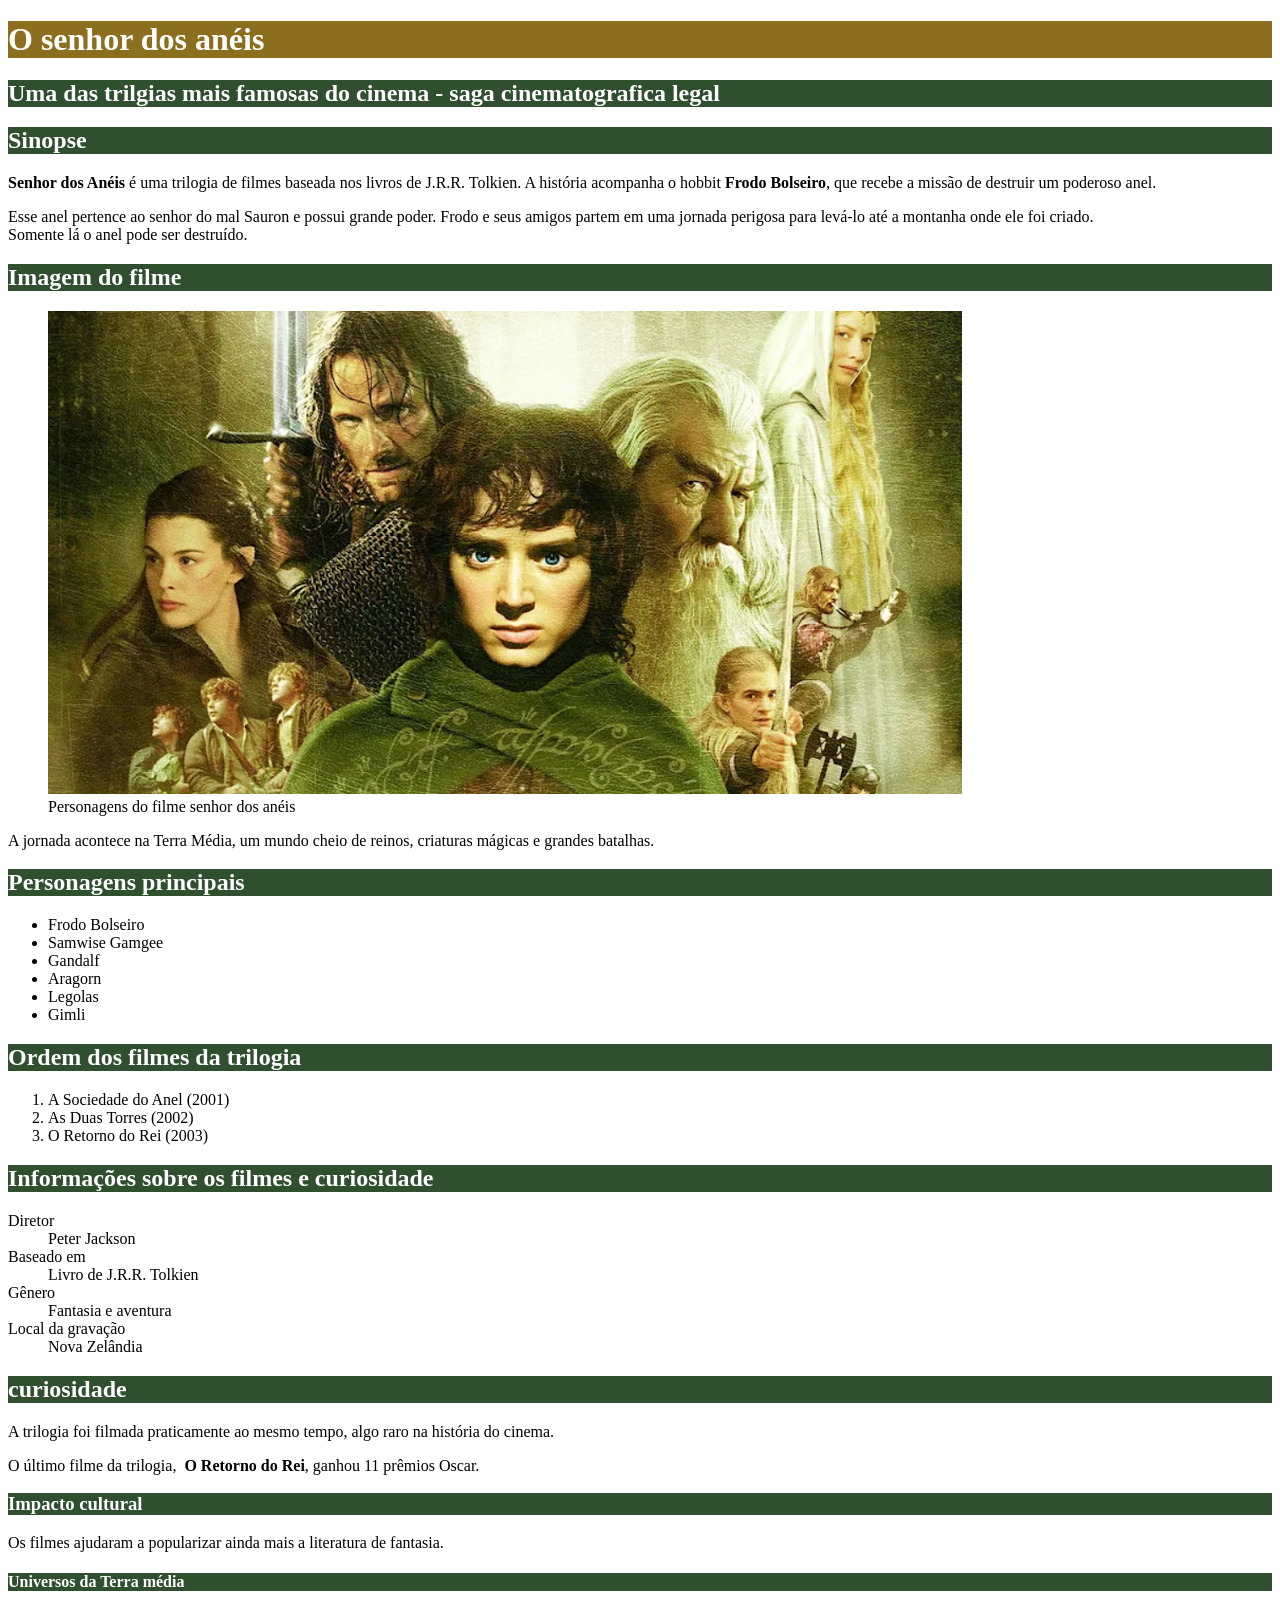
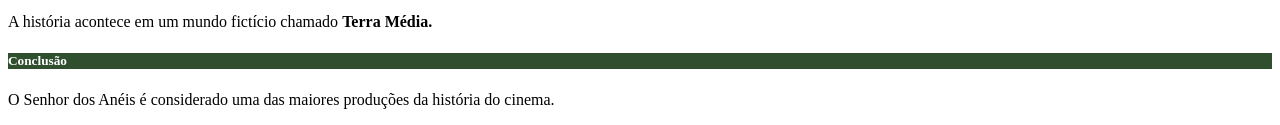
==== index.html @ 9c737332 "Revert "alteraçao paragrafo" This reverts commit c122fb3461215fcb1a53cde2a420b9804d36c3e2." ====
<!DOCTYPE html>
<html>
    <head>
<title>filme o senhor dos anéis - um filme massa</title>
<meta charset="utf8">
<style>
 #titulo_principal{
    background-color: #8B6F1E;
    color: white;
 }

 .titulo_secundario{
    background-color: #2F4F2F;
    color:white;
 }
</style>
    </head>

    <body>
    <h1 id="titulo_principal">O senhor dos anéis</h1>
    <h2 class="titulo_secundario">Uma das trilgias mais famosas do cinema - saga cinematografica legal</h2>
    <h2 class="titulo_secundario">Sinopse </h2>
    <p><strong>Senhor dos Anéis</strong> é uma trilogia de filmes baseada nos livros de J.R.R.
        Tolkien. A história acompanha o hobbit<strong> Frodo Bolseiro</strong>, que recebe a missão
        de destruir um poderoso anel.</p>

        <p>Esse anel pertence ao senhor do mal Sauron e possui grande poder. Frodo e
            seus amigos partem em uma jornada perigosa para levá-lo até a montanha
            onde ele foi criado.
           <br> Somente lá o anel pode ser destruído.</p>
    <h2 class="titulo_secundario">Imagem do filme</h2>
    <figure>
    <img src="img/senhor_dos_aneis.png" alt="personagens do filme senhor dos anéis"/>
    <figcaption>Personagens do filme senhor dos anéis</figcaption>
    </figure>
    <p>A jornada acontece na Terra Média, um mundo cheio de reinos, criaturas
        mágicas e grandes batalhas.</p>
    <h2 class="titulo_secundario">Personagens principais</h2>
    <ul>
        <li>Frodo Bolseiro</li>
        <li> Samwise Gamgee</li>
        <li> Gandalf</li>
        <li>  Aragorn</li>
        <li> Legolas</li>
        <li> Gimli</li>
    </ul>
    <h2 class="titulo_secundario">Ordem dos filmes da trilogia</h2>
    <ol>
        <li>A Sociedade do Anel (2001)</li>
        <li> As Duas Torres (2002)</li>
        <li> O Retorno do Rei (2003)</li>
    </ol>
    <h2 class="titulo_secundario">Informações sobre os filmes e curiosidade</h2>
    <dl>
        <dt>Diretor</dt>
            <dd>Peter Jackson</dd>
        <dt>Baseado em</dt>
            <dd>Livro de J.R.R. Tolkien</dd>
        <dt>Gênero</dt>
            <dd>Fantasia e aventura</dd>
        <dt>Local da gravação</dt>
            <dd>Nova Zelândia</dd>
    </dl>
    <h2 class="titulo_secundario">curiosidade</h2>
    <p>A trilogia foi filmada praticamente ao mesmo tempo, algo raro na história do
        cinema.</p>
        <p>O último filme da trilogia, <strong> O Retorno do Rei</strong>, ganhou 11 prêmios Oscar.</p>
    <h3 class="titulo_secundario">Impacto cultural</h3>
    <p>Os filmes ajudaram a popularizar ainda mais a literatura de fantasia.</p>
    <h4 class="titulo_secundario">Universos da Terra média</h4>
    <p>A história acontece em um mundo fictício chamado <strong>Terra Média.</strong></p>
    <h5 class="titulo_secundario">Conclusão</h5>
    <p>O Senhor dos Anéis é considerado uma das maiores produções da história do
        cinema.</p>
    </body>
</html>
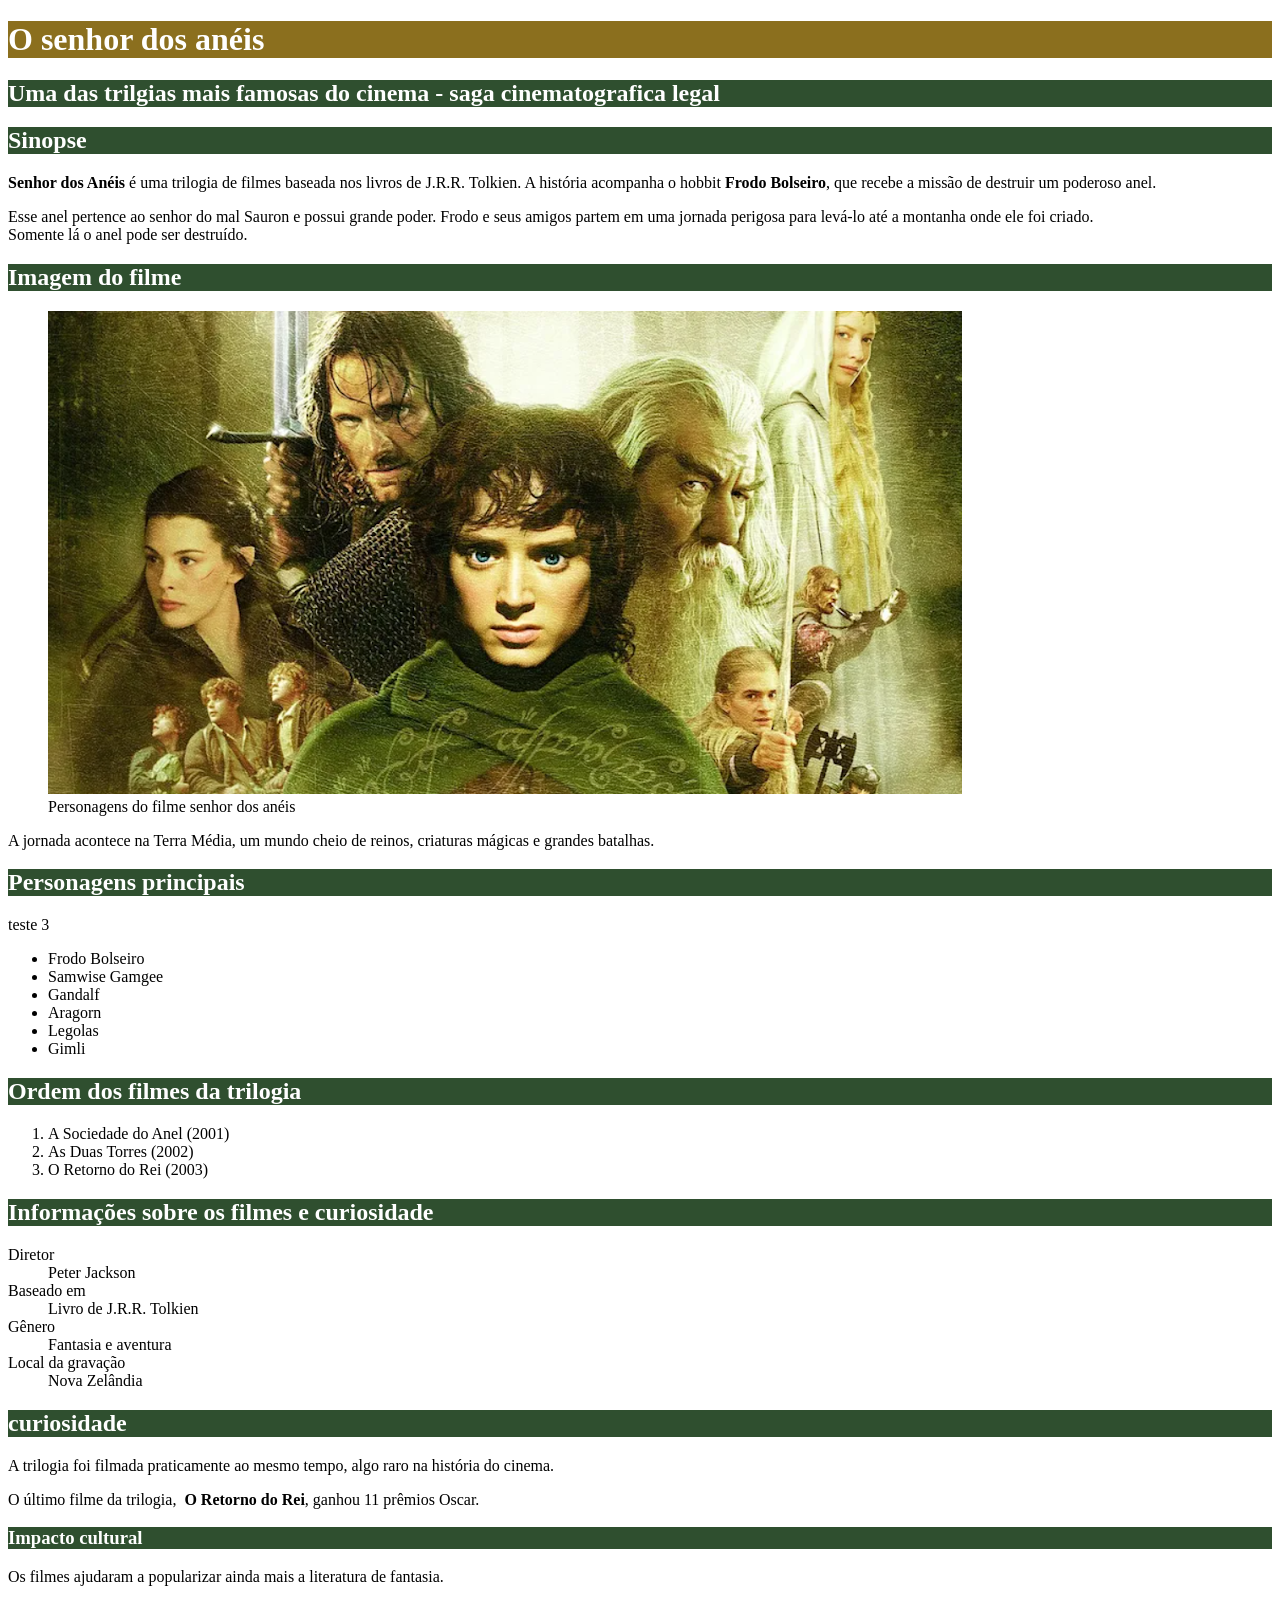
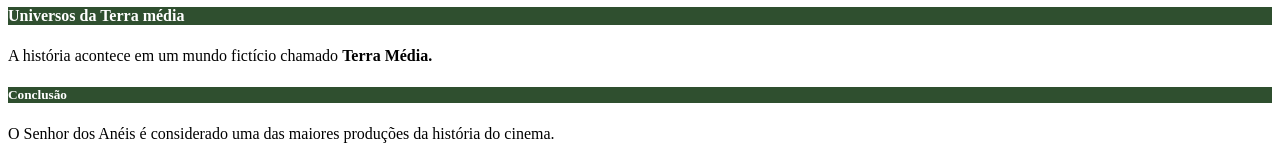
==== commit 03d6863d: "inserçao de um novo titulo" ====
--- a/index.html
+++ b/index.html
@@ -36,6 +36,8 @@
     <p>A jornada acontece na Terra Média, um mundo cheio de reinos, criaturas
         mágicas e grandes batalhas.</p>
     <h2 class="titulo_secundario">Personagens principais</h2>
+
+    <h>teste 3</h>
     <ul>
         <li>Frodo Bolseiro</li>
         <li> Samwise Gamgee</li>
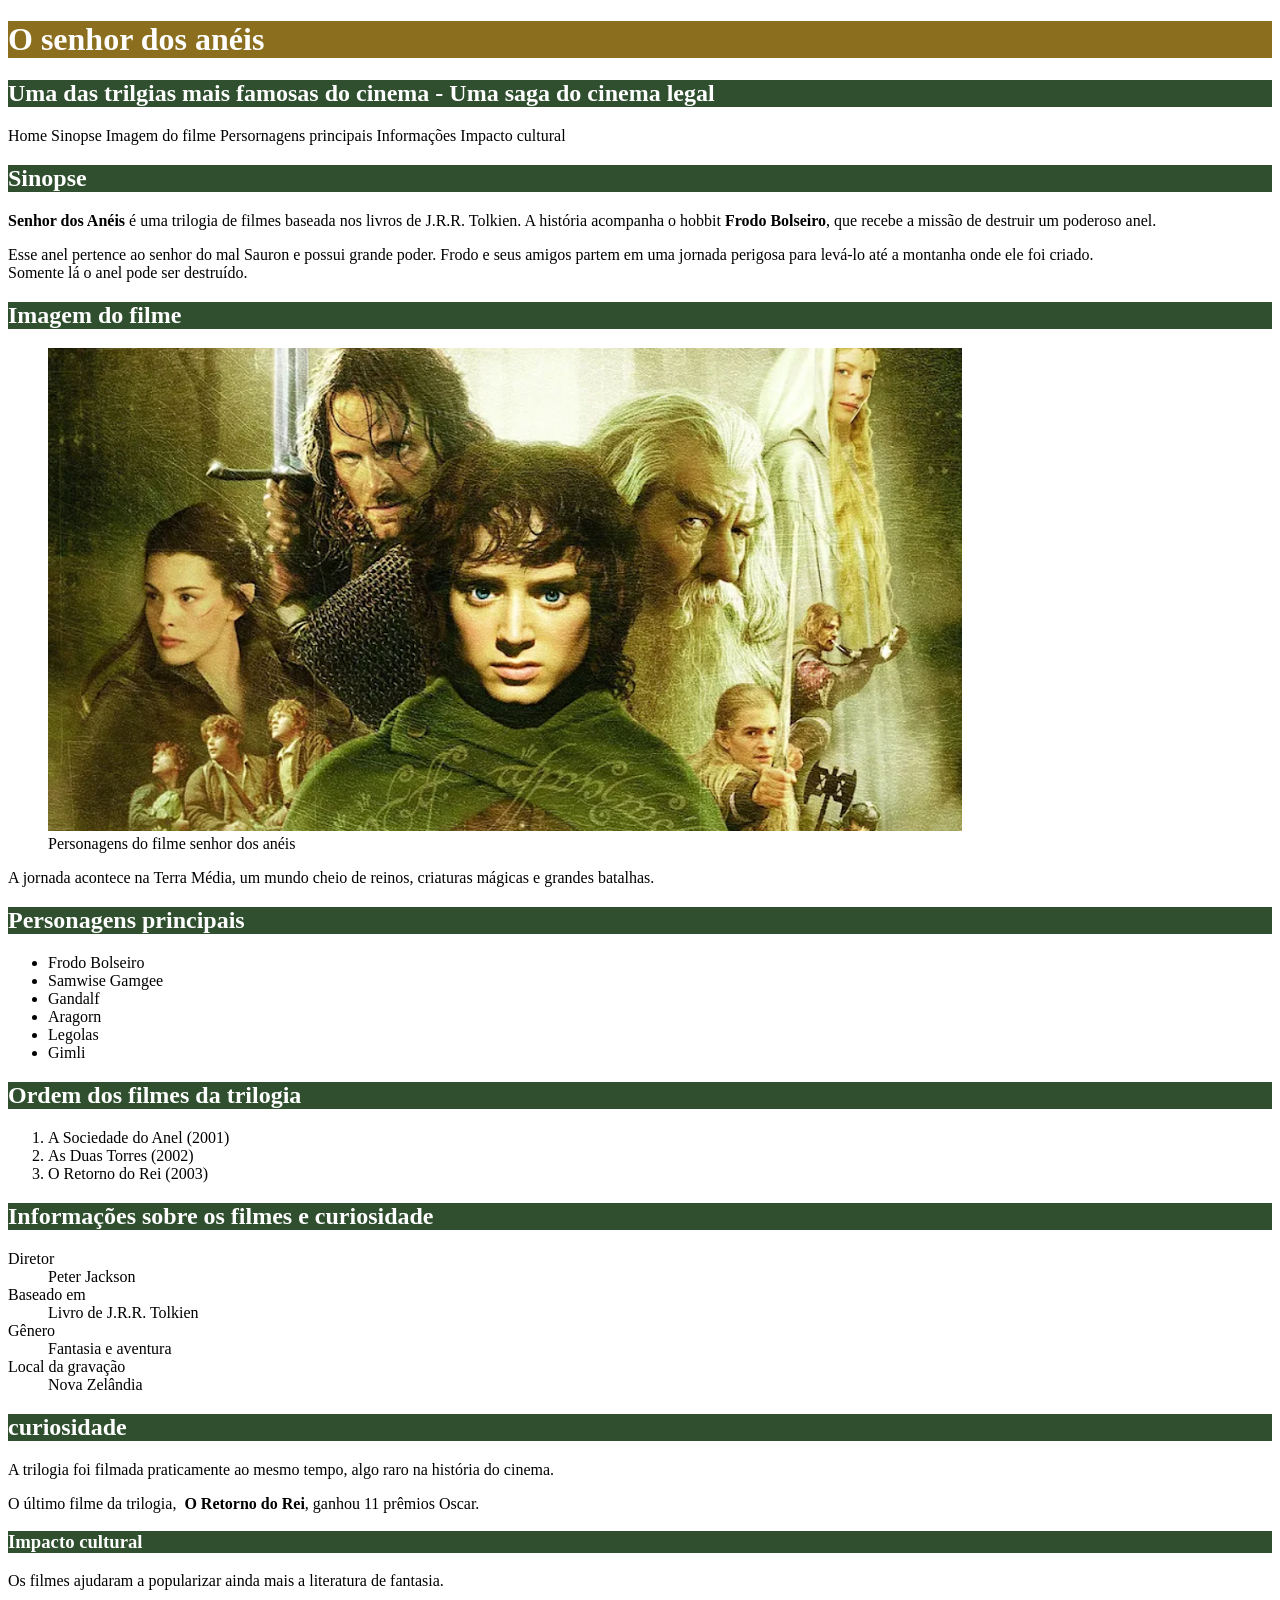
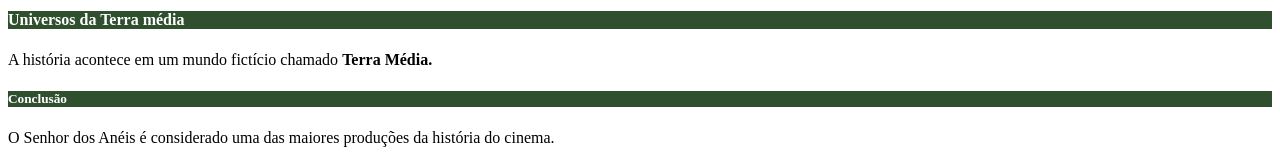
==== commit 2917d2d2: "subtitulo 3" ====
--- a/index.html
+++ b/index.html
@@ -18,7 +18,16 @@
 
     <body>
     <h1 id="titulo_principal">O senhor dos anéis</h1>
-    <h2 class="titulo_secundario">Uma das trilgias mais famosas do cinema - saga cinematografica legal</h2>
+    <h2 class="titulo_secundario">Uma das trilgias mais famosas do cinema - Uma saga do cinema legal</h2>
+
+    <nav>
+        <a>Home</a>
+        <a>Sinopse</a>
+        <a>Imagem do filme</a>
+        <a>Persornagens principais</a>
+        <a>Informações</a>
+        <a>Impacto cultural</a>
+    </nav>
     <h2 class="titulo_secundario">Sinopse </h2>
     <p><strong>Senhor dos Anéis</strong> é uma trilogia de filmes baseada nos livros de J.R.R.
         Tolkien. A história acompanha o hobbit<strong> Frodo Bolseiro</strong>, que recebe a missão
@@ -36,8 +45,6 @@
     <p>A jornada acontece na Terra Média, um mundo cheio de reinos, criaturas
         mágicas e grandes batalhas.</p>
     <h2 class="titulo_secundario">Personagens principais</h2>
-
-    <h>teste 3</h>
     <ul>
         <li>Frodo Bolseiro</li>
         <li> Samwise Gamgee</li>
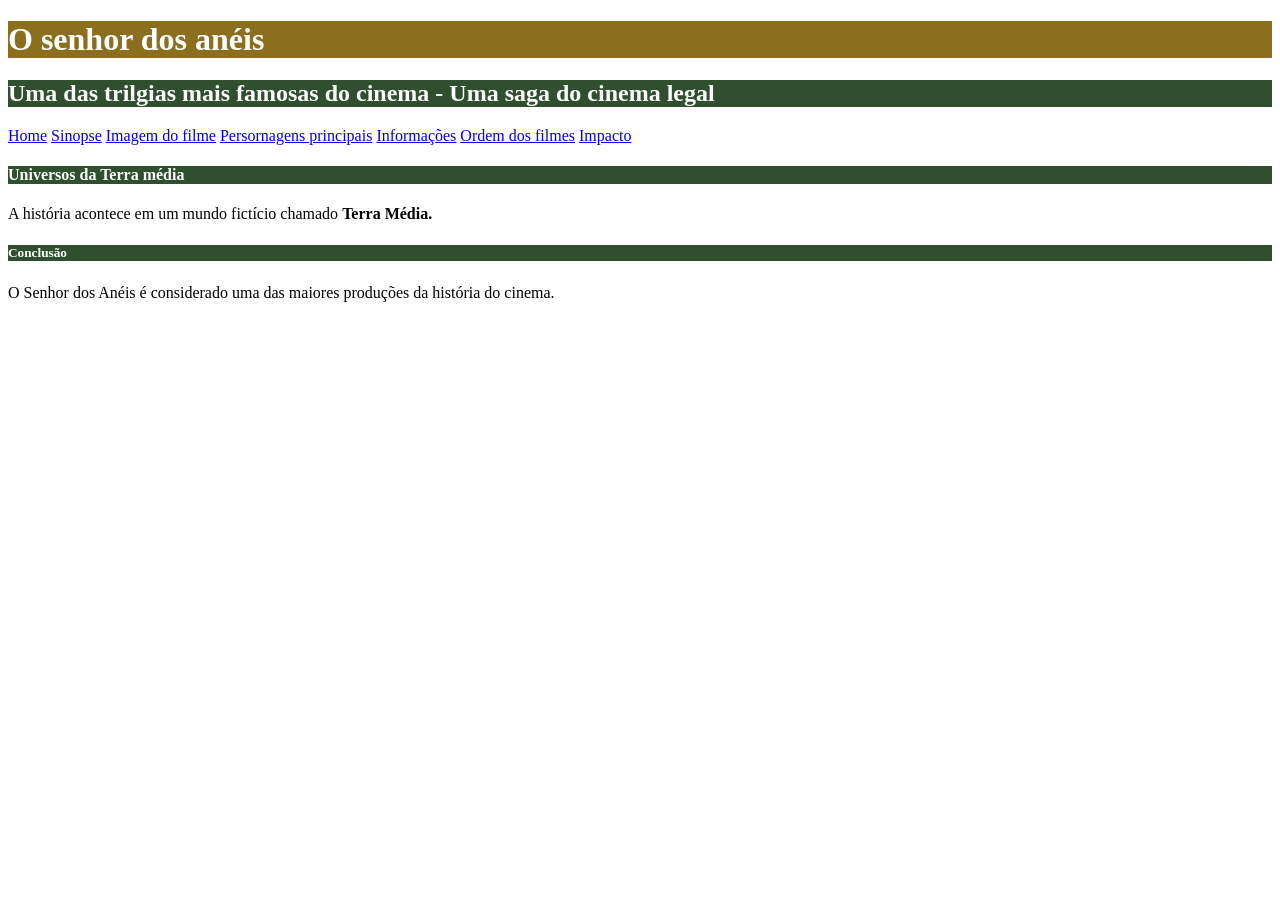
==== commit 575c824e: "Criação do menu de navegação do site" ====
--- a/index.html
+++ b/index.html
@@ -3,79 +3,21 @@
     <head>
 <title>filme o senhor dos anéis - um filme massa</title>
 <meta charset="utf8">
-<style>
- #titulo_principal{
-    background-color: #8B6F1E;
-    color: white;
- }
-
- .titulo_secundario{
-    background-color: #2F4F2F;
-    color:white;
- }
-</style>
+<link rel="stylesheet" href="styles.css">
     </head>
 
     <body>
     <h1 id="titulo_principal">O senhor dos anéis</h1>
     <h2 class="titulo_secundario">Uma das trilgias mais famosas do cinema - Uma saga do cinema legal</h2>
-
-    <nav>
-        <a>Home</a>
-        <a>Sinopse</a>
-        <a>Imagem do filme</a>
-        <a>Persornagens principais</a>
-        <a>Informações</a>
-        <a>Impacto cultural</a>
+<nav>
+        <a href="index.html" >Home</a>
+        <a href="sinopse.html" >Sinopse</a>
+        <a href="imagemfilme.html">Imagem do filme</a>
+        <a href="Personagens.html">Persornagens principais</a>
+        <a href="Informações.html">Informações</a>
+        <a href="Ordem.html">Ordem dos filmes</a>
+        <a href="impacto.html">Impacto</a>
     </nav>
-    <h2 class="titulo_secundario">Sinopse </h2>
-    <p><strong>Senhor dos Anéis</strong> é uma trilogia de filmes baseada nos livros de J.R.R.
-        Tolkien. A história acompanha o hobbit<strong> Frodo Bolseiro</strong>, que recebe a missão
-        de destruir um poderoso anel.</p>
-
-        <p>Esse anel pertence ao senhor do mal Sauron e possui grande poder. Frodo e
-            seus amigos partem em uma jornada perigosa para levá-lo até a montanha
-            onde ele foi criado.
-           <br> Somente lá o anel pode ser destruído.</p>
-    <h2 class="titulo_secundario">Imagem do filme</h2>
-    <figure>
-    <img src="img/senhor_dos_aneis.png" alt="personagens do filme senhor dos anéis"/>
-    <figcaption>Personagens do filme senhor dos anéis</figcaption>
-    </figure>
-    <p>A jornada acontece na Terra Média, um mundo cheio de reinos, criaturas
-        mágicas e grandes batalhas.</p>
-    <h2 class="titulo_secundario">Personagens principais</h2>
-    <ul>
-        <li>Frodo Bolseiro</li>
-        <li> Samwise Gamgee</li>
-        <li> Gandalf</li>
-        <li>  Aragorn</li>
-        <li> Legolas</li>
-        <li> Gimli</li>
-    </ul>
-    <h2 class="titulo_secundario">Ordem dos filmes da trilogia</h2>
-    <ol>
-        <li>A Sociedade do Anel (2001)</li>
-        <li> As Duas Torres (2002)</li>
-        <li> O Retorno do Rei (2003)</li>
-    </ol>
-    <h2 class="titulo_secundario">Informações sobre os filmes e curiosidade</h2>
-    <dl>
-        <dt>Diretor</dt>
-            <dd>Peter Jackson</dd>
-        <dt>Baseado em</dt>
-            <dd>Livro de J.R.R. Tolkien</dd>
-        <dt>Gênero</dt>
-            <dd>Fantasia e aventura</dd>
-        <dt>Local da gravação</dt>
-            <dd>Nova Zelândia</dd>
-    </dl>
-    <h2 class="titulo_secundario">curiosidade</h2>
-    <p>A trilogia foi filmada praticamente ao mesmo tempo, algo raro na história do
-        cinema.</p>
-        <p>O último filme da trilogia, <strong> O Retorno do Rei</strong>, ganhou 11 prêmios Oscar.</p>
-    <h3 class="titulo_secundario">Impacto cultural</h3>
-    <p>Os filmes ajudaram a popularizar ainda mais a literatura de fantasia.</p>
     <h4 class="titulo_secundario">Universos da Terra média</h4>
     <p>A história acontece em um mundo fictício chamado <strong>Terra Média.</strong></p>
     <h5 class="titulo_secundario">Conclusão</h5>
--- a/styles.css
+++ b/styles.css
@@ -0,0 +1,9 @@
+ #titulo_principal{
+    background-color: #8B6F1E;
+    color: white;
+ }
+
+ .titulo_secundario{
+    background-color: #2F4F2F;
+    color:white;
+ }
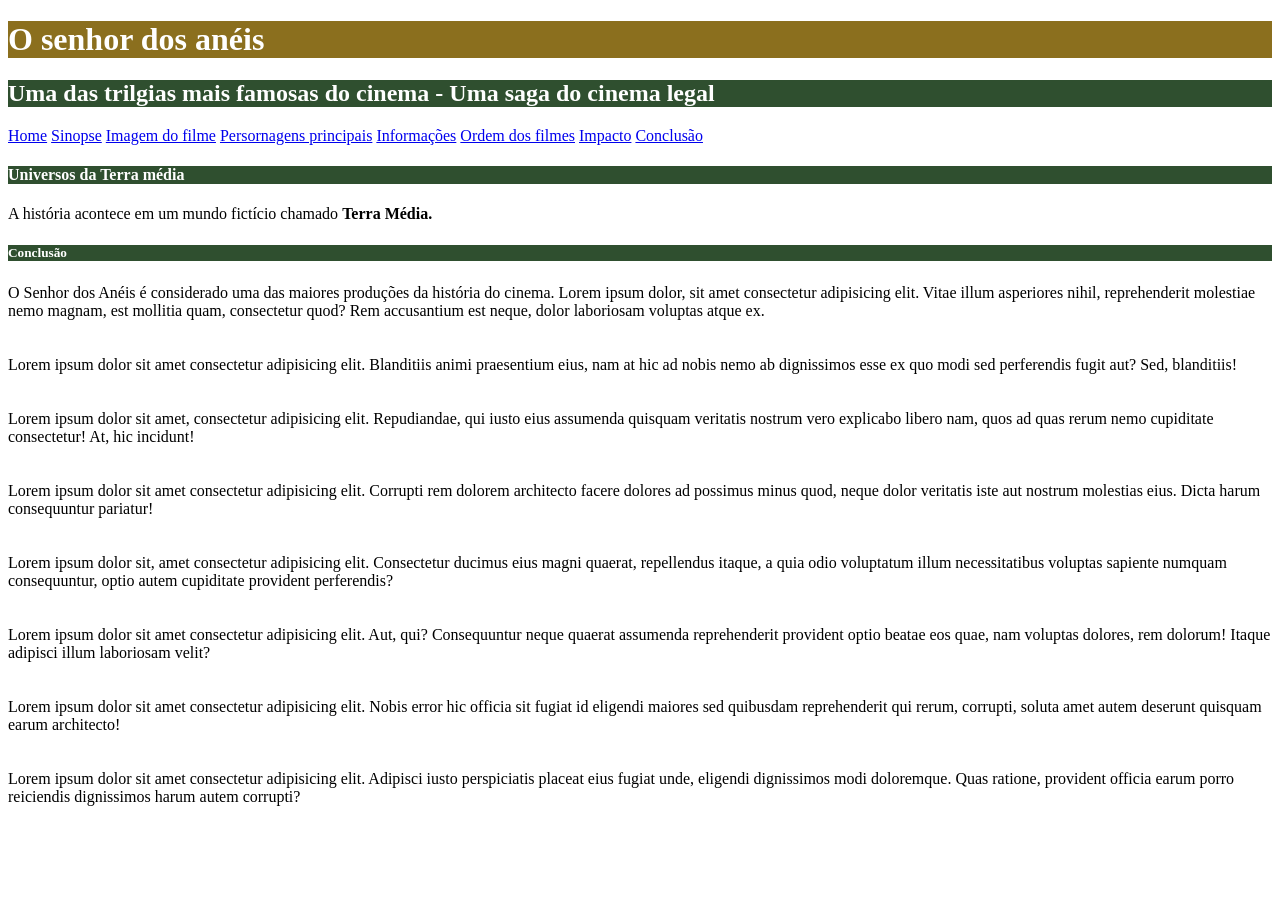
==== commit 7484a9da: "criação da tabela de filmes" ====
--- a/index.html
+++ b/index.html
@@ -17,11 +17,32 @@
         <a href="Informações.html">Informações</a>
         <a href="Ordem.html">Ordem dos filmes</a>
         <a href="impacto.html">Impacto</a>
+        <a href="#Conclusao">Conclusão</a>
     </nav>
     <h4 class="titulo_secundario">Universos da Terra média</h4>
     <p>A história acontece em um mundo fictício chamado <strong>Terra Média.</strong></p>
     <h5 class="titulo_secundario">Conclusão</h5>
     <p>O Senhor dos Anéis é considerado uma das maiores produções da história do
-        cinema.</p>
+        cinema.
+Lorem ipsum dolor, sit amet consectetur adipisicing elit. Vitae illum asperiores nihil, reprehenderit molestiae nemo magnam, est mollitia quam, consectetur quod? Rem accusantium est neque, dolor laboriosam voluptas atque ex.
+<br><br><br>  
+Lorem ipsum dolor sit amet consectetur adipisicing elit. Blanditiis animi praesentium eius, nam at hic ad nobis nemo ab dignissimos esse ex quo modi sed perferendis fugit aut? Sed, blanditiis!
+<br><br><br>  
+Lorem ipsum dolor sit amet, consectetur adipisicing elit. Repudiandae, qui iusto eius assumenda quisquam veritatis nostrum vero explicabo libero nam, quos ad quas rerum nemo cupiditate consectetur! At, hic incidunt!
+<br><br><br>  
+Lorem ipsum dolor sit amet consectetur adipisicing elit. Corrupti rem dolorem architecto facere dolores ad possimus minus quod, neque dolor veritatis iste aut nostrum molestias eius. Dicta harum consequuntur pariatur!
+<br><br><br>  
+Lorem ipsum dolor sit, amet consectetur adipisicing elit. Consectetur ducimus eius magni quaerat, repellendus itaque, a quia odio voluptatum illum necessitatibus voluptas sapiente numquam consequuntur, optio autem cupiditate provident perferendis?
+<br><br><br>  
+Lorem ipsum dolor sit amet consectetur adipisicing elit. Aut, qui? Consequuntur neque quaerat assumenda reprehenderit provident optio beatae eos quae, nam voluptas dolores, rem dolorum! Itaque adipisci illum laboriosam velit?
+<br><br><br>  
+Lorem ipsum dolor sit amet consectetur adipisicing elit. Nobis error hic officia sit fugiat id eligendi maiores sed quibusdam reprehenderit qui rerum, corrupti, soluta amet autem deserunt quisquam earum architecto!
+<br><br><br>  
+Lorem ipsum dolor sit amet consectetur adipisicing elit. Adipisci iusto perspiciatis placeat eius fugiat unde, eligendi dignissimos modi doloremque. Quas ratione, provident officia earum porro reiciendis dignissimos harum autem corrupti?
+<br><br><br>   
+</p>
+<div id="#Conclusao">
+
+</div>
     </body>
 </html>
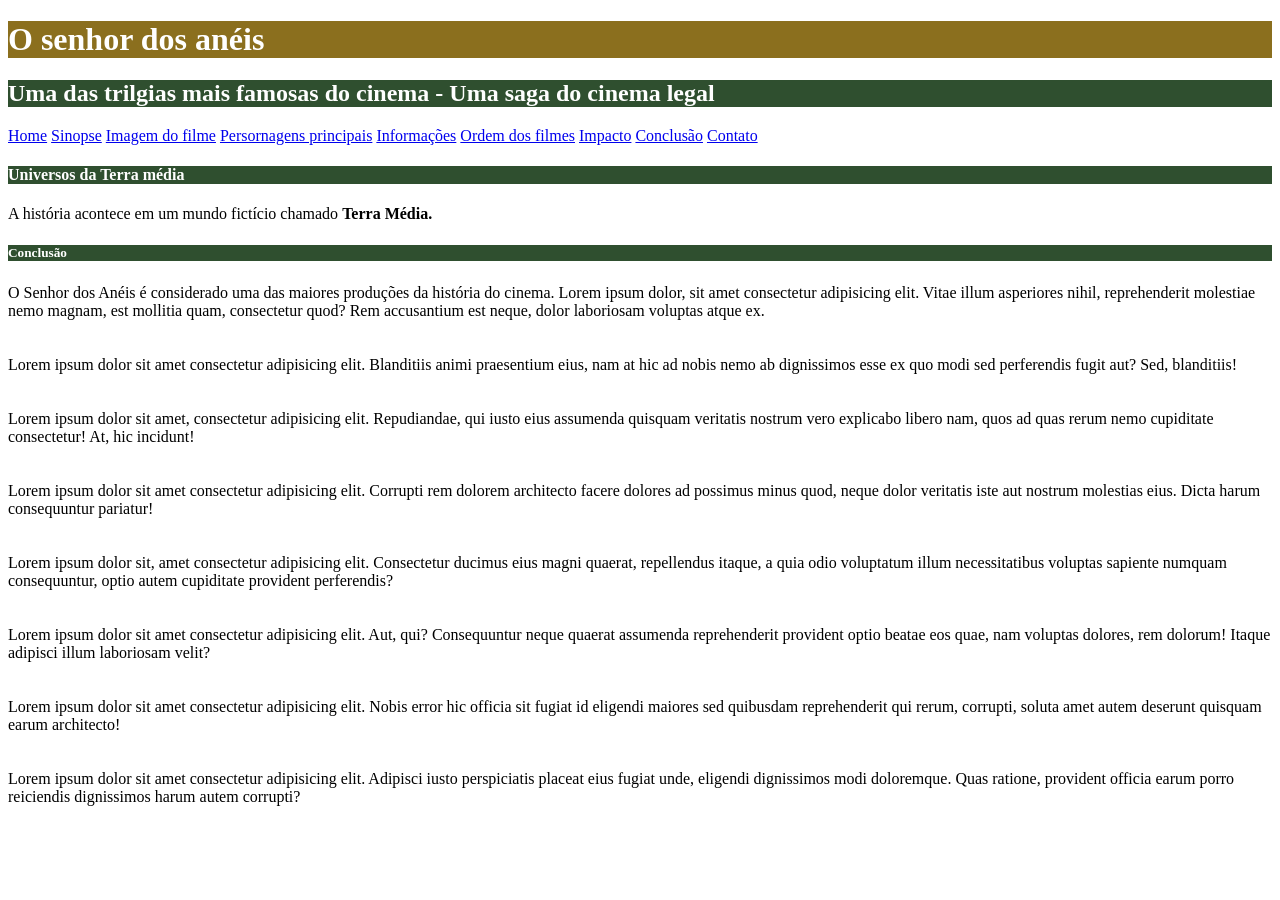
==== commit 7b5f2bde: "criação da pagina de contato" ====
--- a/index.html
+++ b/index.html
@@ -18,6 +18,7 @@
         <a href="Ordem.html">Ordem dos filmes</a>
         <a href="impacto.html">Impacto</a>
         <a href="#Conclusao">Conclusão</a>
+        <a href="Contato.html">Contato</a>
     </nav>
     <h4 class="titulo_secundario">Universos da Terra média</h4>
     <p>A história acontece em um mundo fictício chamado <strong>Terra Média.</strong></p>
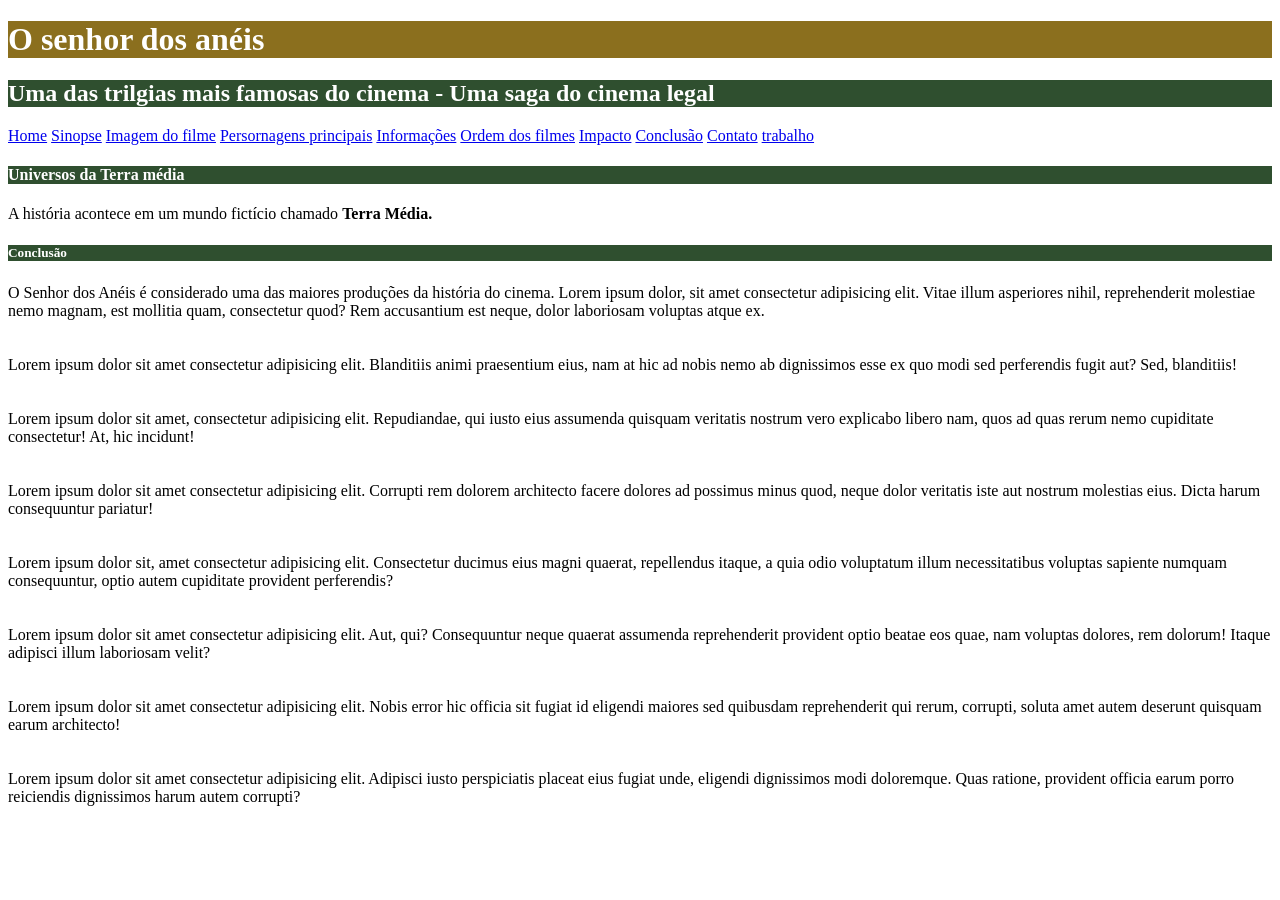
==== commit 3f61a5c7: "criação da nova pagina do trabalho" ====
--- a/index.html
+++ b/index.html
@@ -19,6 +19,7 @@
         <a href="impacto.html">Impacto</a>
         <a href="#Conclusao">Conclusão</a>
         <a href="Contato.html">Contato</a>
+         <a href="trabalho.html">trabalho</a>
     </nav>
     <h4 class="titulo_secundario">Universos da Terra média</h4>
     <p>A história acontece em um mundo fictício chamado <strong>Terra Média.</strong></p>
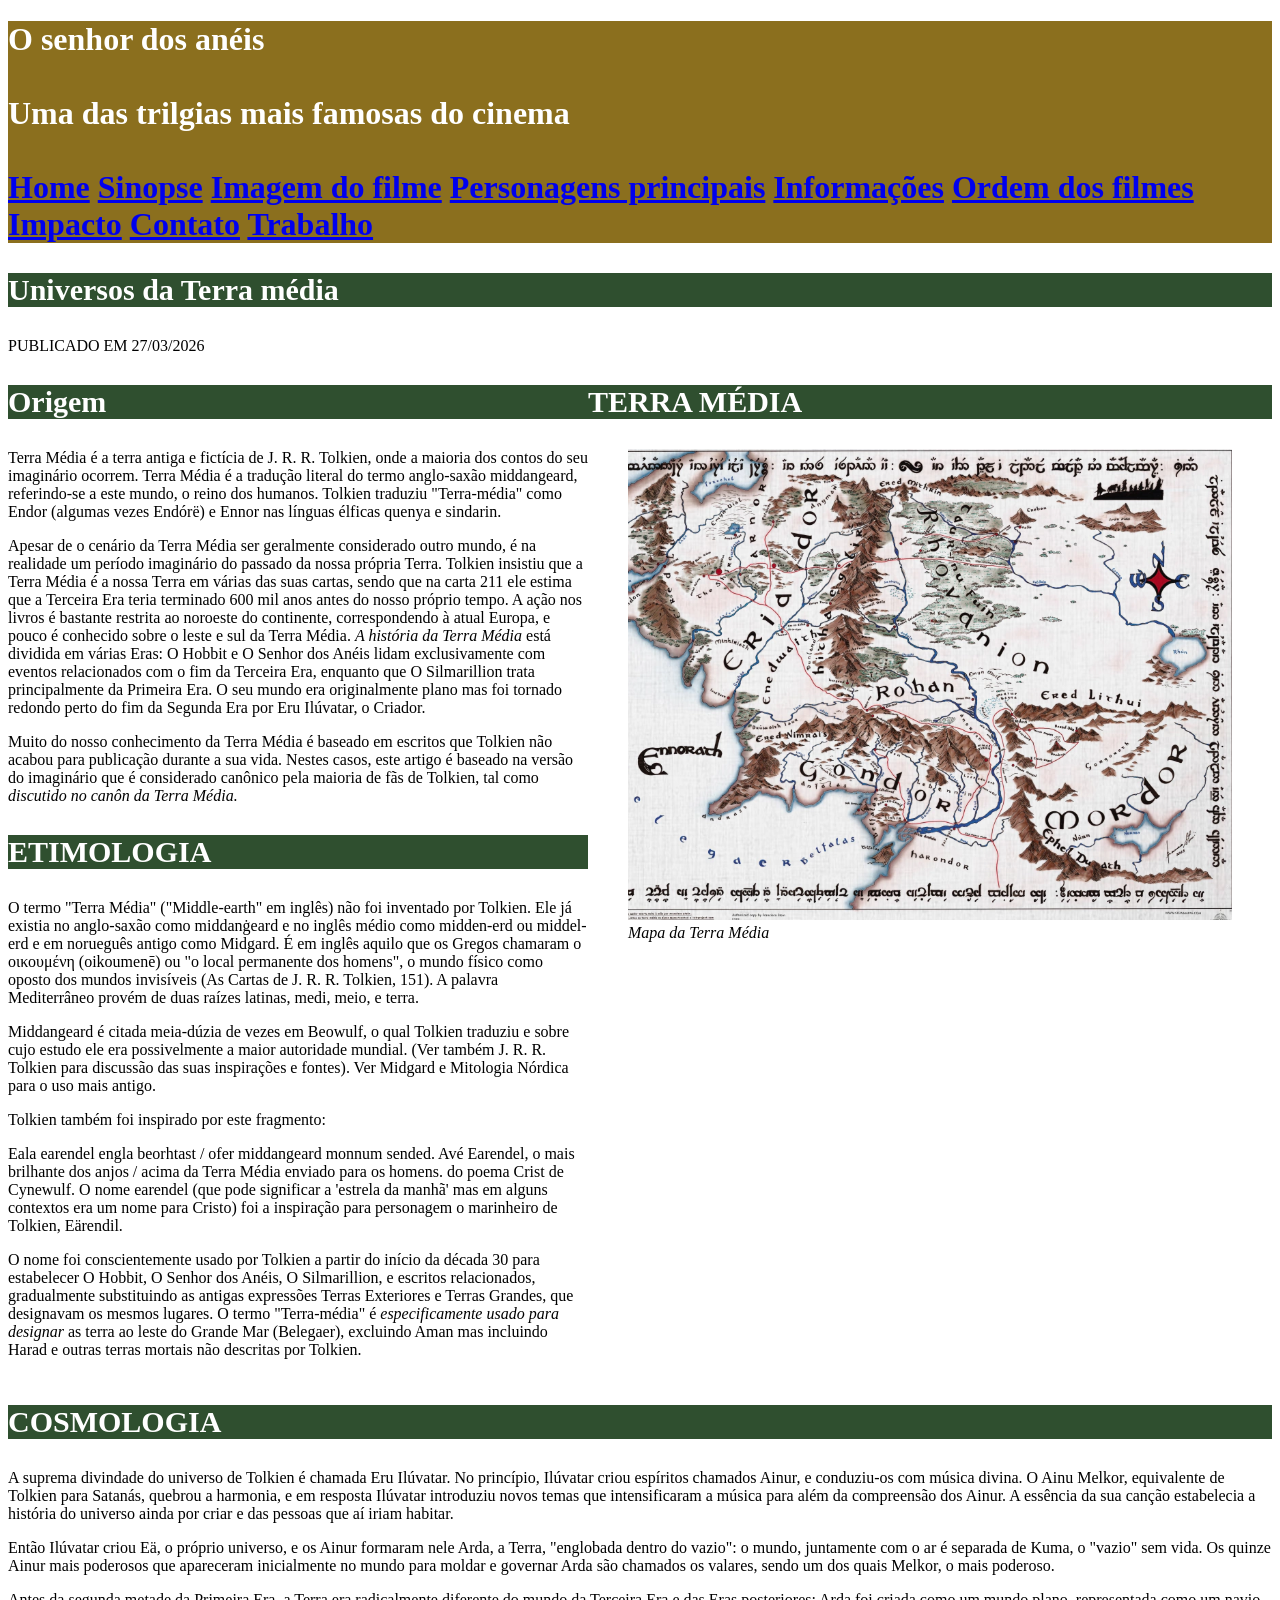
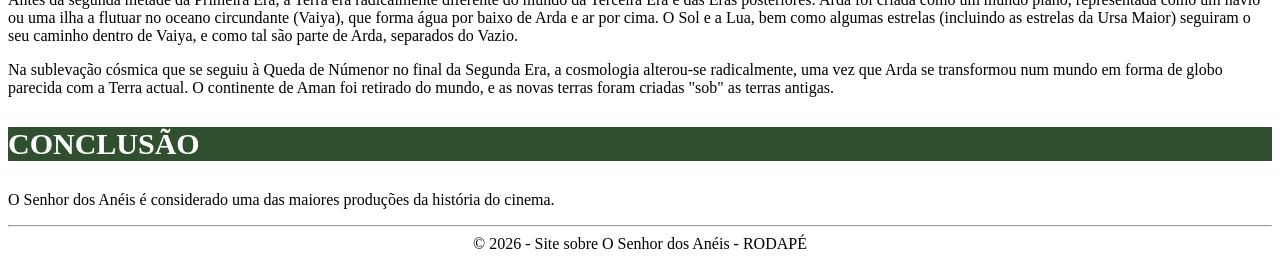
==== commit 06e8fe23: "atualização da pagina home" ====
--- a/index.html
+++ b/index.html
@@ -3,48 +3,150 @@
     <head>
 <title>filme o senhor dos anéis - um filme massa</title>
 <meta charset="utf8">
-<link rel="stylesheet" href="styles.css">
+<link rel="stylesheet" href="styles.css" type="text/css">
+<link rel="icon" type="image/x-icon" href="img/espada.ico">
     </head>
-
     <body>
-    <h1 id="titulo_principal">O senhor dos anéis</h1>
-    <h2 class="titulo_secundario">Uma das trilgias mais famosas do cinema - Uma saga do cinema legal</h2>
-<nav>
-        <a href="index.html" >Home</a>
-        <a href="sinopse.html" >Sinopse</a>
+        <header>
+    <h1 id="titulo_principal">O senhor dos anéis <br><br> Uma das trilgias mais famosas do cinema<br><br>
+        <nav>
+        <a href="index.html">Home</a>
+        <a href="sinopse.html">Sinopse</a>
         <a href="imagemfilme.html">Imagem do filme</a>
-        <a href="Personagens.html">Persornagens principais</a>
+        <a href="Personagens.html">Personagens principais</a>
         <a href="Informações.html">Informações</a>
         <a href="Ordem.html">Ordem dos filmes</a>
         <a href="impacto.html">Impacto</a>
-        <a href="#Conclusao">Conclusão</a>
         <a href="Contato.html">Contato</a>
-         <a href="trabalho.html">trabalho</a>
+        <a href="trabalho.html">Trabalho</a>
     </nav>
-    <h4 class="titulo_secundario">Universos da Terra média</h4>
-    <p>A história acontece em um mundo fictício chamado <strong>Terra Média.</strong></p>
-    <h5 class="titulo_secundario">Conclusão</h5>
-    <p>O Senhor dos Anéis é considerado uma das maiores produções da história do
-        cinema.
-Lorem ipsum dolor, sit amet consectetur adipisicing elit. Vitae illum asperiores nihil, reprehenderit molestiae nemo magnam, est mollitia quam, consectetur quod? Rem accusantium est neque, dolor laboriosam voluptas atque ex.
-<br><br><br>  
-Lorem ipsum dolor sit amet consectetur adipisicing elit. Blanditiis animi praesentium eius, nam at hic ad nobis nemo ab dignissimos esse ex quo modi sed perferendis fugit aut? Sed, blanditiis!
-<br><br><br>  
-Lorem ipsum dolor sit amet, consectetur adipisicing elit. Repudiandae, qui iusto eius assumenda quisquam veritatis nostrum vero explicabo libero nam, quos ad quas rerum nemo cupiditate consectetur! At, hic incidunt!
-<br><br><br>  
-Lorem ipsum dolor sit amet consectetur adipisicing elit. Corrupti rem dolorem architecto facere dolores ad possimus minus quod, neque dolor veritatis iste aut nostrum molestias eius. Dicta harum consequuntur pariatur!
-<br><br><br>  
-Lorem ipsum dolor sit, amet consectetur adipisicing elit. Consectetur ducimus eius magni quaerat, repellendus itaque, a quia odio voluptatum illum necessitatibus voluptas sapiente numquam consequuntur, optio autem cupiditate provident perferendis?
-<br><br><br>  
-Lorem ipsum dolor sit amet consectetur adipisicing elit. Aut, qui? Consequuntur neque quaerat assumenda reprehenderit provident optio beatae eos quae, nam voluptas dolores, rem dolorum! Itaque adipisci illum laboriosam velit?
-<br><br><br>  
-Lorem ipsum dolor sit amet consectetur adipisicing elit. Nobis error hic officia sit fugiat id eligendi maiores sed quibusdam reprehenderit qui rerum, corrupti, soluta amet autem deserunt quisquam earum architecto!
-<br><br><br>  
-Lorem ipsum dolor sit amet consectetur adipisicing elit. Adipisci iusto perspiciatis placeat eius fugiat unde, eligendi dignissimos modi doloremque. Quas ratione, provident officia earum porro reiciendis dignissimos harum autem corrupti?
-<br><br><br>   
-</p>
-<div id="#Conclusao">
+    </header>
+</h1>
+<main>
+    <header>
+        <h3 class="titulo_secundario" style="font-size: 30px;">Universos da Terra média</h3>
+        <span>PUBLICADO EM 27/03/2026</span>
+    </header>
 
-</div>
+    <div id="layout">
+        <article>
+            <section>
+                <h3 class="titulo_secundario" style="font-size: 30px;">Origem</h3>
+                    <p>Terra Média é a terra antiga e fictícia de J. R. R. Tolkien, onde a maioria dos 
+                    contos do seu imaginário ocorrem. Terra Média é a tradução literal do termo 
+                    anglo-saxão middangeard, referindo-se a este mundo, o reino dos humanos. 
+                    Tolkien traduziu "Terra-média" como Endor (algumas vezes Endórë) e Ennor 
+                    nas línguas élficas quenya e sindarin.</p>
+
+                    <p>Apesar de o cenário da Terra Média ser geralmente considerado outro mundo, 
+                    é na realidade um período imaginário do passado da nossa própria Terra. 
+                    Tolkien insistiu que a Terra Média é a nossa Terra em várias das suas cartas, 
+                    sendo que na carta 211 ele estima que a Terceira Era teria terminado 600 mil 
+                    anos antes do nosso próprio tempo. A ação nos livros é bastante restrita ao 
+                    noroeste do continente, correspondendo à atual Europa, e pouco é conhecido 
+                    sobre o leste e sul da Terra Média. <em>A história da Terra Média</em> está dividida em 
+                    várias Eras: O Hobbit e O Senhor dos Anéis lidam exclusivamente com 
+                    eventos relacionados com o fim da Terceira Era, enquanto que O Silmarillion 
+                    trata principalmente da Primeira Era. O seu mundo era originalmente plano 
+                    mas foi tornado redondo perto do fim da Segunda Era por Eru Ilúvatar, o 
+                    Criador. </p>
+
+                    <p>Muito do nosso conhecimento da Terra Média é baseado em escritos que 
+                    Tolkien não acabou para publicação durante a sua vida. Nestes casos, este 
+                    artigo é baseado na versão do imaginário que é considerado canônico pela 
+                    maioria de fãs de Tolkien, tal como <em>discutido no canôn da Terra Média.</em></p>
+            </section>
+        
+
+            <section>
+    <h3 class="titulo_secundario" style="font-size: 30px;">ETIMOLOGIA </h3>
+                                <p>O termo "Terra Média" ("Middle-earth" em inglês) não foi inventado por 
+                    Tolkien. Ele já existia no anglo-saxão como middanġeard e no inglês médio 
+                    como midden-erd ou middel-erd e em norueguês antigo como Midgard. É em 
+                    inglês aquilo que os Gregos chamaram o οικουμένη (oikoumenē) ou "o local 
+                    permanente dos homens", o mundo físico como oposto dos mundos invisíveis 
+                    (As Cartas de J. R. R. Tolkien, 151). A palavra Mediterrâneo provém de duas 
+                    raízes latinas, medi, meio, e terra.</p> 
+
+                    <p>Middangeard é citada meia-dúzia de vezes em Beowulf, o qual Tolkien 
+                    traduziu e sobre cujo estudo ele era possivelmente a maior autoridade 
+                    mundial. (Ver também J. R. R. Tolkien para discussão das suas inspirações e 
+                    fontes). Ver Midgard e Mitologia Nórdica para o uso mais antigo.</p>
+
+                    <p>Tolkien também foi inspirado por este fragmento:</p>
+
+                    <p>Eala earendel engla beorhtast / ofer middangeard monnum sended. 
+                    Avé Earendel, o mais brilhante dos anjos / acima da Terra Média enviado para 
+                    os homens. do poema Crist de Cynewulf. O nome earendel (que pode 
+                    significar a 'estrela da manhã' mas em alguns contextos era um nome para 
+                    Cristo) foi a inspiração para personagem o marinheiro de Tolkien, Eärendil.</p> 
+
+                    <p>O nome foi conscientemente usado por Tolkien a partir do início da década 30 
+                    para estabelecer O Hobbit, O Senhor dos Anéis, O Silmarillion, e escritos 
+                    relacionados, gradualmente substituindo as antigas expressões Terras 
+                    Exteriores e Terras Grandes, que designavam os mesmos lugares. O termo 
+                    "Terra-média" é <em>especificamente usado para designar</em> as terra ao leste do 
+                    Grande Mar (Belegaer), excluindo Aman mas incluindo Harad e outras terras 
+                    mortais não descritas por Tolkien.</p>
+            </section>
+
+        </article>
+
+        <aside>
+            <h3 class="titulo_secundario" style="font-size: 30px;">TERRA MÉDIA</h3>
+            <figure>
+                <img src="img/terra_media.png" alt="Mapa Da Terra Média">
+                <figcaption><em>Mapa da Terra Média</em></figcaption>
+            </figure>
+        </aside>
+    </div>
+
+    <article>
+        <section>
+            <h3 class="titulo_secundario" style="font-size: 30px;">COSMOLOGIA</h3>
+                <P>A suprema divindade do universo de Tolkien é chamada Eru Ilúvatar. No 
+princípio, Ilúvatar criou espíritos chamados Ainur, e conduziu-os com música 
+divina. O Ainu Melkor, equivalente de Tolkien para Satanás, quebrou a 
+harmonia, e em resposta Ilúvatar introduziu novos temas que intensificaram a 
+música para além da compreensão dos Ainur. A essência da sua canção 
+estabelecia a história do universo ainda por criar e das pessoas que aí iriam 
+habitar.</P>
+
+<P>Então Ilúvatar criou Eä, o próprio universo, e os Ainur formaram nele Arda, a 
+Terra, "englobada dentro do vazio": o mundo, juntamente com o ar é separada 
+de Kuma, o "vazio" sem vida. Os quinze Ainur mais poderosos que 
+apareceram inicialmente no mundo para moldar e governar Arda são 
+chamados os valares, sendo um dos quais Melkor, o mais poderoso.</P>
+
+<p>Antes da segunda metade da Primeira Era, a Terra era radicalmente diferente 
+do mundo da Terceira Era e das Eras posteriores: Arda foi criada como um 
+mundo plano, representada como um navio ou uma ilha a flutuar no oceano 
+circundante (Vaiya), que forma água por baixo de Arda e ar por cima. O Sol e 
+a Lua, bem como algumas estrelas (incluindo as estrelas da Ursa Maior) 
+seguiram o seu caminho dentro de Vaiya, e como tal são parte de Arda, 
+separados do Vazio.</P>
+
+<p>Na sublevação cósmica que se seguiu à Queda de Númenor no final da 
+Segunda Era, a cosmologia alterou-se radicalmente, uma vez que Arda se 
+transformou num mundo em forma de globo parecida com a Terra actual. O 
+continente de Aman foi retirado do mundo, e as novas terras foram criadas 
+"sob" as terras antigas.</p>
+        </section>
+    </article>
+  
+     <section>
+         <h3 class="titulo_secundario" style="font-size: 30px;">CONCLUSÃO</h3>
+         <P>
+            O Senhor dos Anéis é considerado uma das maiores produções da história do 
+cinema.
+         </P>
+     </section>
+
+     <footer class="rodape">
+        <hr>
+        <smal>© 2026 - Site sobre O Senhor dos Anéis - RODAPÉ </smal>
+     </footer>
+    
+</main>
     </body>
 </html>
--- a/styles.css
+++ b/styles.css
@@ -4,6 +4,14 @@
  }
 
  .titulo_secundario{
-    background-color: #2F4F2F;
+    background-color :#2F4F2F;
     color:white;
+ }
+
+ #layout{
+   display: flex;
+ }
+
+ .rodape{
+   text-align: center;
  }
